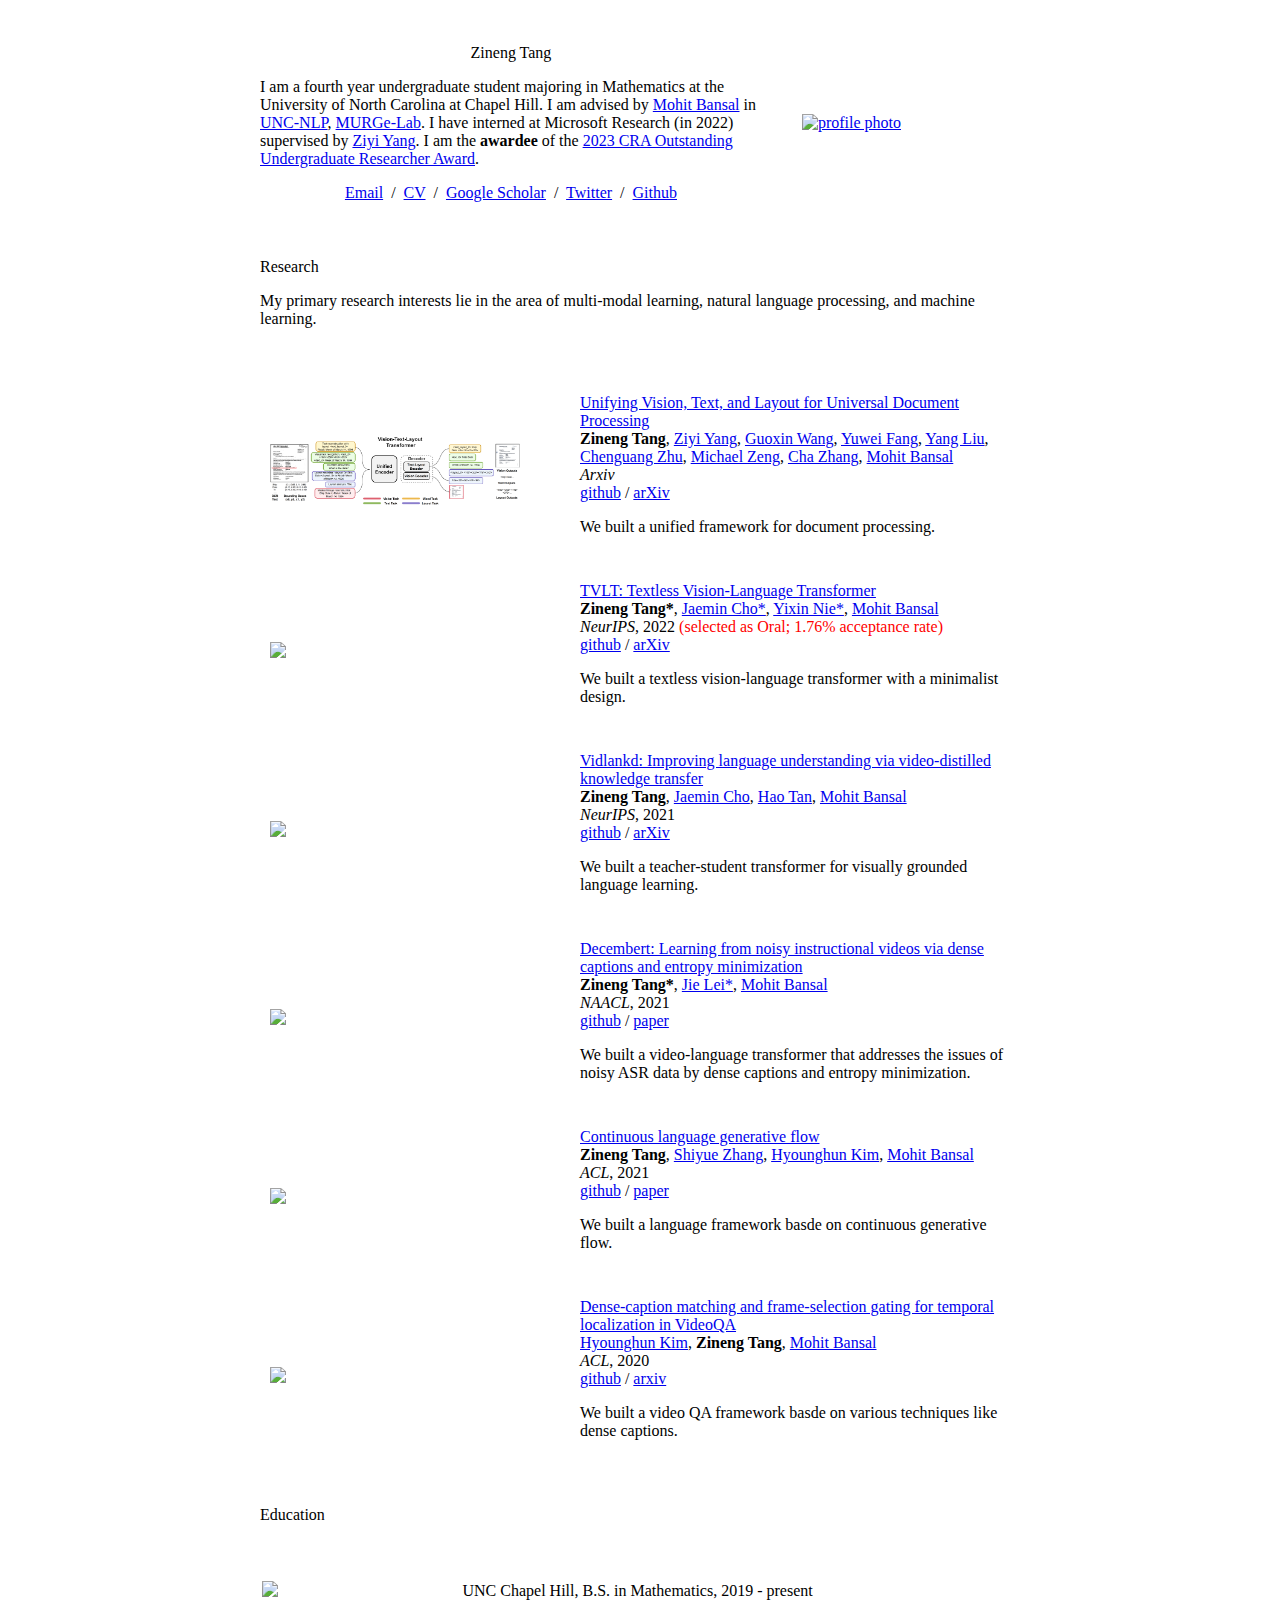
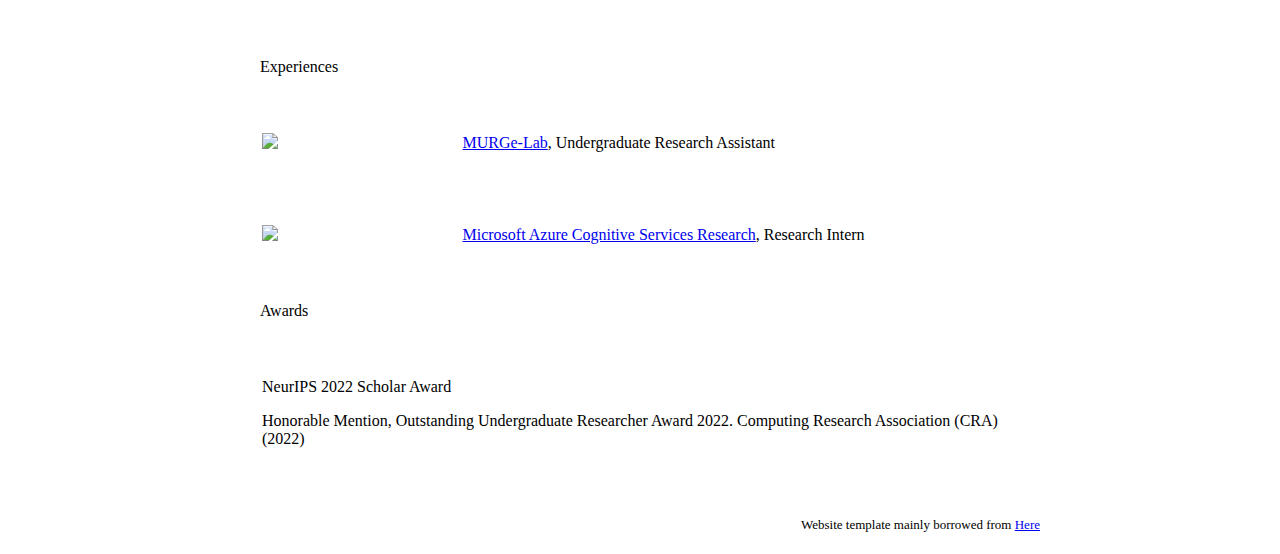
==== index.html @ bf302fe6 "Update index.html" ====
<!DOCTYPE HTML>
<html lang="en"><head><meta http-equiv="Content-Type" content="text/html; charset=UTF-8">

  <title>Zineng Tang</title>
  
  <meta name="author" content="Zineng Tang">
  <meta name="viewport" content="width=device-width, initial-scale=1">
  
  <link rel="stylesheet" type="text/css" href="stylesheet.css">
	<link rel="icon" href="data:image/svg+xml,<svg xmlns=%22http://www.w3.org/2000/svg%22 viewBox=%220 0 100 100%22><text y=%22.9em%22 font-size=%2290%22>🌐</text></svg>">
</head>

<body>
  <table style="width:100%;max-width:800px;border:0px;border-spacing:0;border-collapse:separate;margin-right:auto;margin-left:auto;"><tbody>
    <tr style="padding:0px">
      <td style="padding:0px">
        <table style="width:100%;border:0px;border-spacing:0px;border-collapse:collapse;margin-right:auto;margin-left:auto;"><tbody>
          <tr style="padding:0px">
            <td style="padding:2.5%;width:63%;vertical-align:middle">
              <p style="text-align:center">
                <name>Zineng Tang</name>
              </p>
              <p> I am a fourth year undergraduate student majoring in Mathematics at the University of North Carolina at Chapel Hill.
		          I am advised by <a href="https://www.cs.unc.edu/~mbansal/">Mohit Bansal</a> in <a href="https://nlp.cs.unc.edu/">UNC-NLP</a>, <a href="https://murgelab.cs.unc.edu/">MURGe-Lab</a>. 
	              I have interned at Microsoft Research (in 2022) supervised by <a href="https://scholar.google.com/citations?user=JkyLIM0AAAAJ&hl=en">Ziyi Yang</a>.
		   I am the <strong>awardee</strong> of the <a href="https://cra.org/2023-outstanding-undergraduate-researcher-award-recipients/">2023 CRA Outstanding Undergraduate Researcher Award</a>.
              </p>
              <p style="text-align:center">
                <a href="mailto:zn.tang.terran@gmail.com">Email</a> &nbsp/&nbsp
                <a href="images/CV.pdf">CV</a> &nbsp/&nbsp
                <a href="https://scholar.google.com/citations?user=bZy4vtwAAAAJ&hl=zh-CN">Google Scholar</a> &nbsp/&nbsp
                <a href="https://twitter.com/ZinengTang">Twitter</a> &nbsp/&nbsp
                <a href="https://github.com/zinengtang">Github</a>
              </p>
            </td>
            <td style="padding:2.5%;width:30%;max-width:30%">
              <a href="images/zineng.jpg"><img style="width:100%;max-width:100%" alt="profile photo" src="images/zineng.jpg" class="hoverZoomLink"></a>
            </td>
          </tr>
        </tbody></table>
        <table style="width:100%;border:0px;border-spacing:0px;border-collapse:separate;margin-right:auto;margin-left:auto;"><tbody>
            <tr>
            <td style="padding:20px;width:100%;vertical-align:middle">
              <heading>Research</heading>
              <p>
                My primary research interests lie in the area of multi-modal learning, natural language processing, and machine learning.
              </p>
            </td>
          </tr>
        </tbody></table>
		
        <table style="width:100%;border:0;border-collapse:collapse;border-spacing:0;margin-right:auto;margin-left:auto;"><tbody>
		
				
			  <tr style="vertical-align:left;">
			    <td style="padding:30px;width:35%;vertical-align:center">
				  <img src='images/udop.png' width="250">
			    </td>
			  <td style="padding:30px;width:75%;vertical-align:center">
				<a href="https://arxiv.org/pdf/2212.02623">
				  <papertitle>Unifying Vision, Text, and Layout for Universal Document Processing</papertitle>
				</a>
				<br>
				<strong>Zineng Tang</strong>,
				<a href="https://www.microsoft.com/en-us/research/people/ziyiyang/">Ziyi Yang</a>,
				<a href="https://www.guoxwang.com/">Guoxin Wang</a>,
				<a href="https://www.microsoft.com/en-us/research/people/yuwfan/">Yuwei Fang</a>,
				<a href="https://nlp-yang.github.io/">Yang Liu</a>,
				<a href="https://cs.stanford.edu/people/cgzhu/">Chenguang Zhu</a>,
				<a href="https://www.microsoft.com/en-us/research/people/nzeng/">Michael Zeng</a>,
				<a href="https://www.microsoft.com/en-us/research/people/chazhang/">Cha Zhang</a>,
					<a href="https://www.cs.unc.edu/~mbansal/">Mohit Bansal</a>
				<br>
				<em>Arxiv</em>
				<br>
				<a href="https://github.com/microsoft/UDOP">github</a>
				/
				<a href="https://arxiv.org/pdf/2212.02623">arXiv</a>
				<p></p>
				<p>
				We built a unified framework for document processing.
				</p>
			  </td>
			</tr>
					
          	<tr>
			  <td style="padding:30px;width:35%;vertical-align:middle;padding-top:0px">
				  <img src='images/tvlt.png' width="250">
			  </td>
			  <td style="padding:30px;width:75%;vertical-align:middle;padding-top:0px">
				<a href="https://arxiv.org/abs/2209.14156">
				  <papertitle>TVLT: Textless Vision-Language Transformer</papertitle>
				</a>
				<br>
				<strong>Zineng Tang*</strong>,
				<a href="https://j-min.io/">Jaemin Cho*</a>,
				<a href="https://easonnie.github.io/">Yixin Nie*</a>,
			  <a href="https://www.cs.unc.edu/~mbansal/">Mohit Bansal</a>
				<br>
				<em>NeurIPS</em>, 2022 <span style="color: red">(selected as Oral; 1.76% acceptance rate)</span>
				<br>
				<a href="https://github.com/zinengtang/TVLT">github</a>
				/
				<a href="https://arxiv.org/abs/2209.14156">arXiv</a>
				<p></p>
				<p>
				We built a textless vision-language transformer with a minimalist design.
				</p>
			  </td>
			</tr>
		  
			<tr>
			  <td style="padding:30px;width:35%;vertical-align:middle;padding-top:0px">
				  <img src='images/vidlankd.png' width="250">
			  </td>
			  <td style="padding:30px;width:75%;vertical-align:middle;padding-top:0px">
				<a href="https://arxiv.org/pdf/2107.02681">
				  <papertitle>Vidlankd: Improving language understanding via video-distilled knowledge transfer</papertitle>
				</a>
				<br>
				<strong>Zineng Tang</strong>,
				<a href="https://j-min.io/">Jaemin Cho</a>,
				<a href="https://scholar.google.com/citations?user=OV1Y3FUAAAAJ&hl=en">Hao Tan</a>,
			  <a href="https://www.cs.unc.edu/~mbansal/">Mohit Bansal</a>
				<br>
				<em>NeurIPS</em>, 2021
				<br>
				<a href="https://github.com/zinengtang/VidLanKD">github</a>
				/
				<a href="https://arxiv.org/pdf/2107.02681">arXiv</a>
				<p></p>
				<p>
				We built a teacher-student transformer for visually grounded language learning.
				</p>
			  </td>
			</tr>
			
			<tr>
			  <td style="padding:30px;width:35%;vertical-align:middle;padding-top:0px">
				  <img src='images/decembert.png' width="250">
			  </td>
			  <td style="padding:30px;width:75%;vertical-align:middle;padding-top:0px">
				<a href="https://aclanthology.org/2021.naacl-main.193/">
				  <papertitle>Decembert: Learning from noisy instructional videos via dense captions and entropy minimization</papertitle>
				</a>
				<br>
				<strong>Zineng Tang*</strong>,
				<a href="https://jayleicn.github.io/">Jie Lei*</a>,
			  <a href="https://www.cs.unc.edu/~mbansal/">Mohit Bansal</a>
				<br>
				<em>NAACL</em>, 2021
				<br>
				<a href="https://github.com/zinengtang/DeCEMBERT">github</a>
				/
				<a href="https://aclanthology.org/2021.naacl-main.193/">paper</a>
				<p></p>
				<p>
				We built a video-language transformer that addresses the issues of noisy ASR data by dense captions and entropy minimization.
				</p>
			  </td>
			</tr>		
			<tr>
			  <td style="padding:30px;width:35%;vertical-align:middle;padding-top:0px">
				  <img src='images/flow.png' width="250">
			  </td>
			  <td style="padding:30px;width:75%;vertical-align:middle;padding-top:0px">
				<a href="https://aclanthology.org/2021.acl-long.355/">
				  <papertitle>Continuous language generative flow</papertitle>
				</a>
				<br>
				<strong>Zineng Tang</strong>,
				<a href="https://www.cs.unc.edu/~shiyue/">Shiyue Zhang</a>,
				<a href="https://hyounghk.github.io/">Hyounghun Kim</a>,
			    <a href="https://www.cs.unc.edu/~mbansal/">Mohit Bansal</a>
				<br>
				<em>ACL</em>, 2021
				<br>
				<a href="https://github.com/zinengtang/ContinuousFlowNLG">github</a>
				/
				<a href="https://aclanthology.org/2021.acl-long.355/">paper</a>
				<p></p>
				<p>
				We built a language framework basde on continuous generative flow.
				</p>
			  </td>
			</tr>	
            <tr>
			  <td style="padding:30px;width:35%;vertical-align:middle;padding-top:0px">
				  <img src='images/densecap.png' width="250">
			  </td>
			  <td style="padding:30px;width:75%;vertical-align:middle;padding-top:0px">
				<a href="https://arxiv.org/pdf/2005.06409">
				  <papertitle>Dense-caption matching and frame-selection gating for temporal localization in VideoQA</papertitle>
				</a>
				<br>
				<a href="https://hyounghk.github.io/">Hyounghun Kim</a>,
				<strong>Zineng Tang</strong>,
			    <a href="https://www.cs.unc.edu/~mbansal/">Mohit Bansal</a>
				<br>
				<em>ACL</em>, 2020
				<br>
				<a href="https://github.com/zinengtang/ContinuousFlowNLG">github</a>
				/
				<a href="https://arxiv.org/pdf/2005.06409">arxiv</a>
				<p></p>
				<p>
				We built a video QA framework basde on various techniques like dense captions.
				</p>
			  </td>
			</tr>
        </tbody></table>
		
		<table width="100%" align="center" border="0" cellspacing="0" cellpadding="20"><tbody>
		  <tr>
			<td>
			  <heading>Education</heading>
			</td>
		  </tr>
		</tbody></table>
		<table width="100%" align="center" border="0" cellpadding="20"><tbody>  
			<tr>
				<td style="padding:20px;width:25%;vertical-align:middle"><img width="100" src="images/unc.png"></td>
				<td width="75%" valign="center">
				  <p>UNC Chapel Hill, B.S. in Mathematics, 2019 - present </p>
				</td>
			</tr>	
		</tbody></table>
		
		<table width="100%" align="center" border="0" cellspacing="0" cellpadding="20"><tbody>
		  <tr>
			<td>
			  <heading>Experiences</heading>
			</td>
		  </tr>
		</tbody></table>
		<table width="100%" align="center" border="0" cellpadding="20"><tbody>  
			<tr>
				<td style="padding:20px;width:25%;vertical-align:middle"><img width="100" src="images/murgelab-logo.png"></td>
				<td width="75%" valign="center">
				  <p><a href="https://murgelab.cs.unc.edu/">MURGe-Lab</a>, Undergraduate Research Assistant </p>
				</td>
			</tr>	
			<tr>
				<td style="padding:20px;width:25%;vertical-align:middle"><img width="100" src="images/microsoft.png"></td>
				<td width="75%" valign="center">
				  <p><a href="https://www.microsoft.com/en-us/research/group/cognitive-services-research/">Microsoft Azure Cognitive Services Research</a>, Research Intern </p>
				</td>
			</tr>
		</tbody></table>
		
		<table width="100%" align="center" border="0" cellspacing="0" cellpadding="20"><tbody>
		  <tr>
			<td>
			  <heading>Awards</heading>
			</td>
		  </tr>
		</tbody></table>
		<table width="100%" align="center" border="0" cellpadding="20"><tbody>
							
			<tr>
				<td width="100%" valign="center">
				  <p>NeurIPS 2022 Scholar Award</p>
				  <p>Honorable Mention, Outstanding Undergraduate Researcher Award 2022. Computing Research Association (CRA) (2022)</p>
				</td>
			</tr>
		</tbody></table>	  
        <table style="width:100%;border:0px;border-spacing:0px;border-collapse:separate;margin-right:auto;margin-left:auto;"><tbody>
          <tr>
            <td style="padding:0px">
              <br>
              <p style="text-align:right;font-size:small;">
                Website template mainly borrowed from <a href="https://jonbarron.info/">Here</a>
              </p>
            </td>
          </tr>
        </tbody></table>
      </td>
    </tr>
  </table>
</body>

</html>
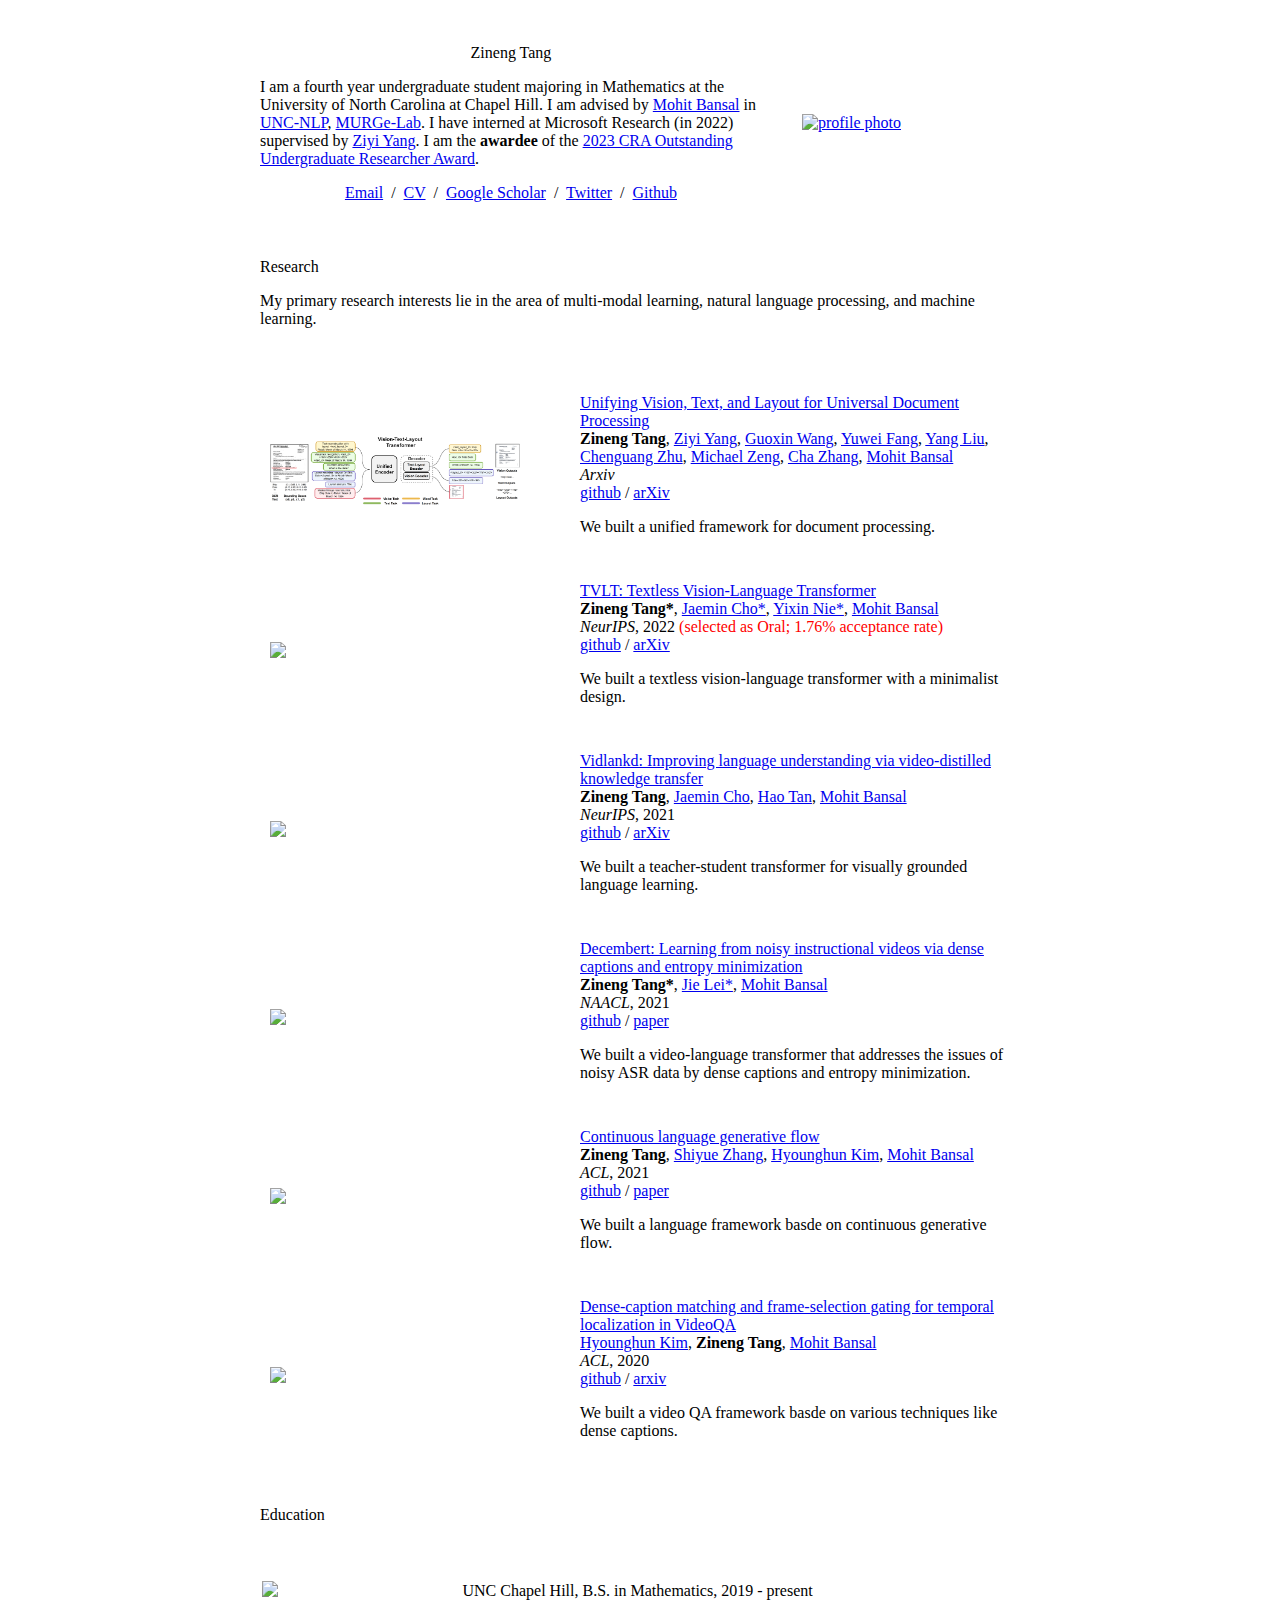
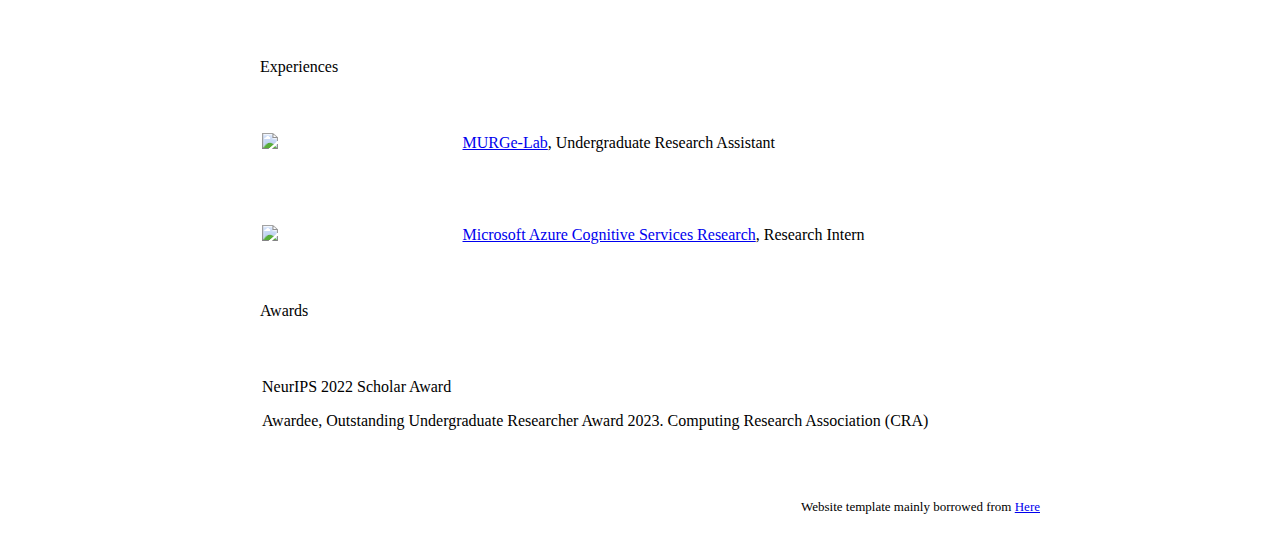
==== commit 6ed09a4c: "Update index.html" ====
--- a/index.html
+++ b/index.html
@@ -260,7 +260,7 @@
 			<tr>
 				<td width="100%" valign="center">
 				  <p>NeurIPS 2022 Scholar Award</p>
-				  <p>Honorable Mention, Outstanding Undergraduate Researcher Award 2022. Computing Research Association (CRA) (2022)</p>
+				  <p>Awardee, Outstanding Undergraduate Researcher Award 2023. Computing Research Association (CRA)</p>
 				</td>
 			</tr>
 		</tbody></table>	  
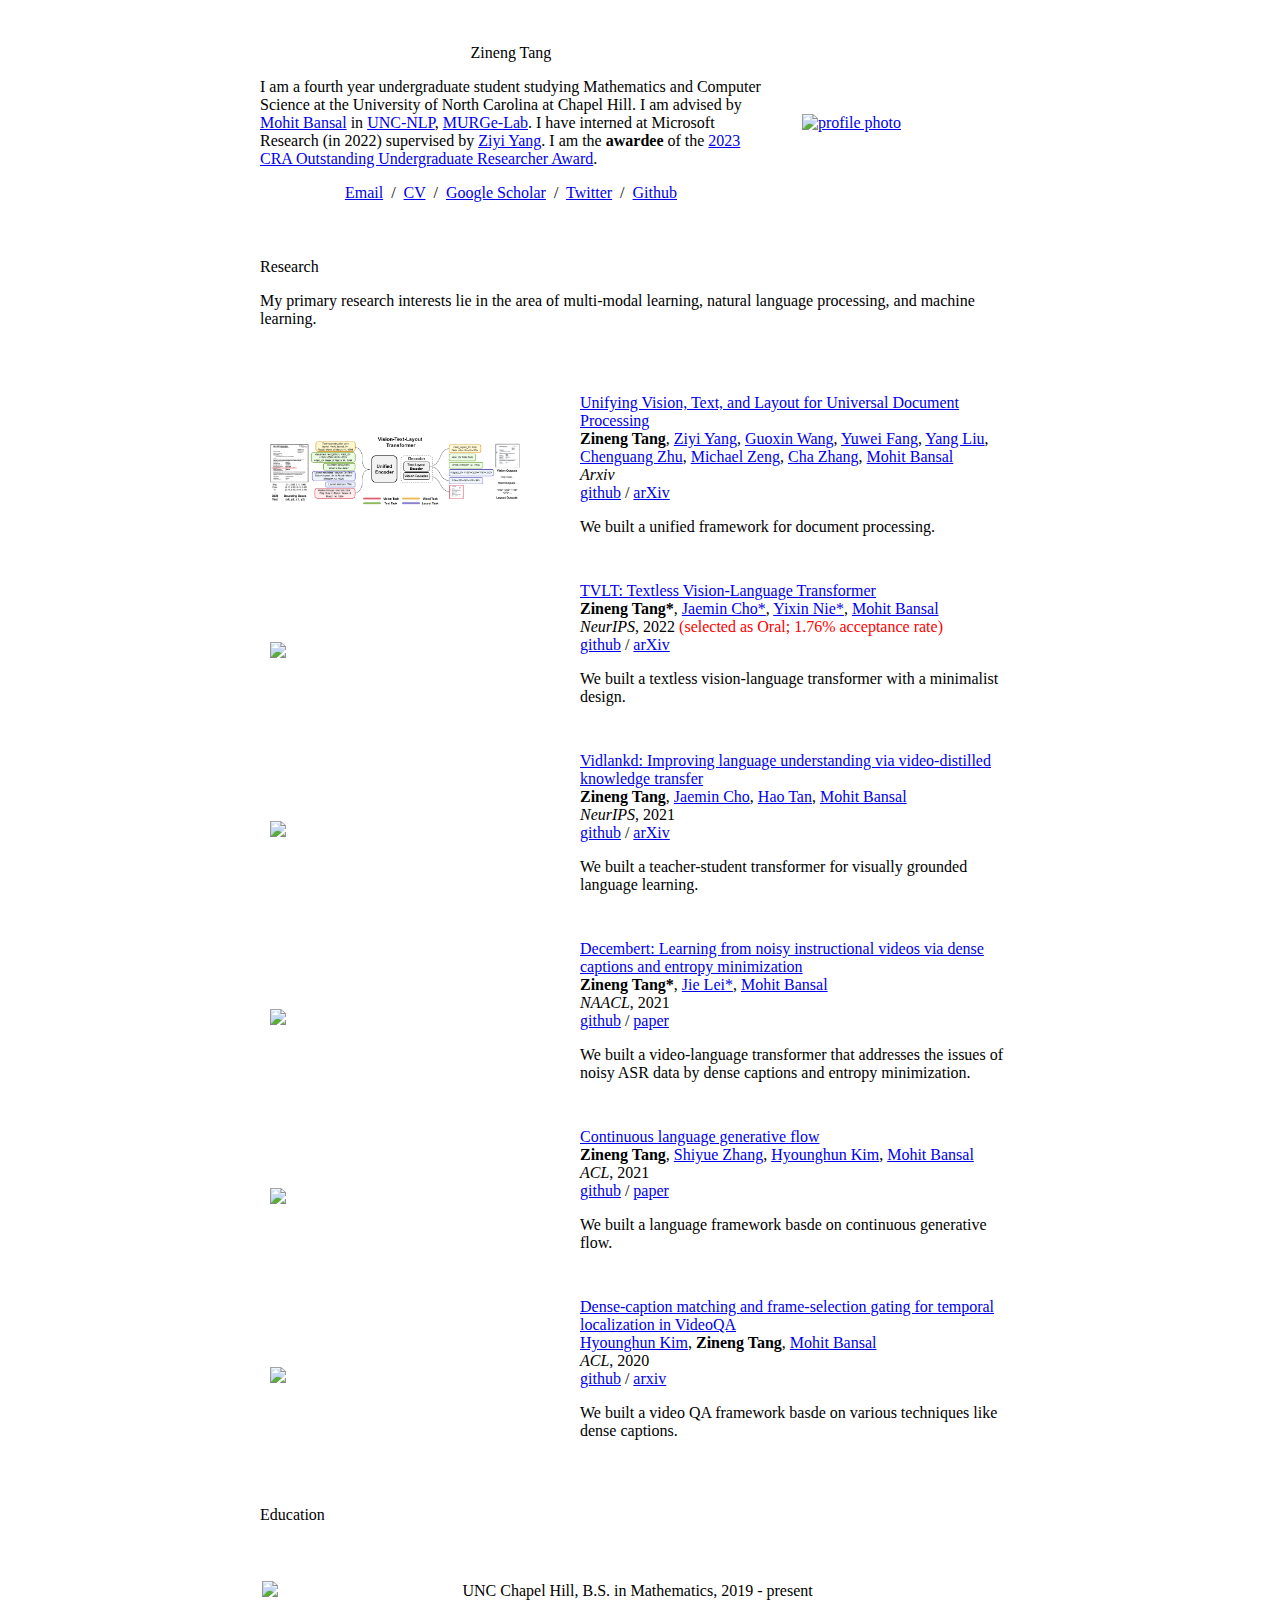
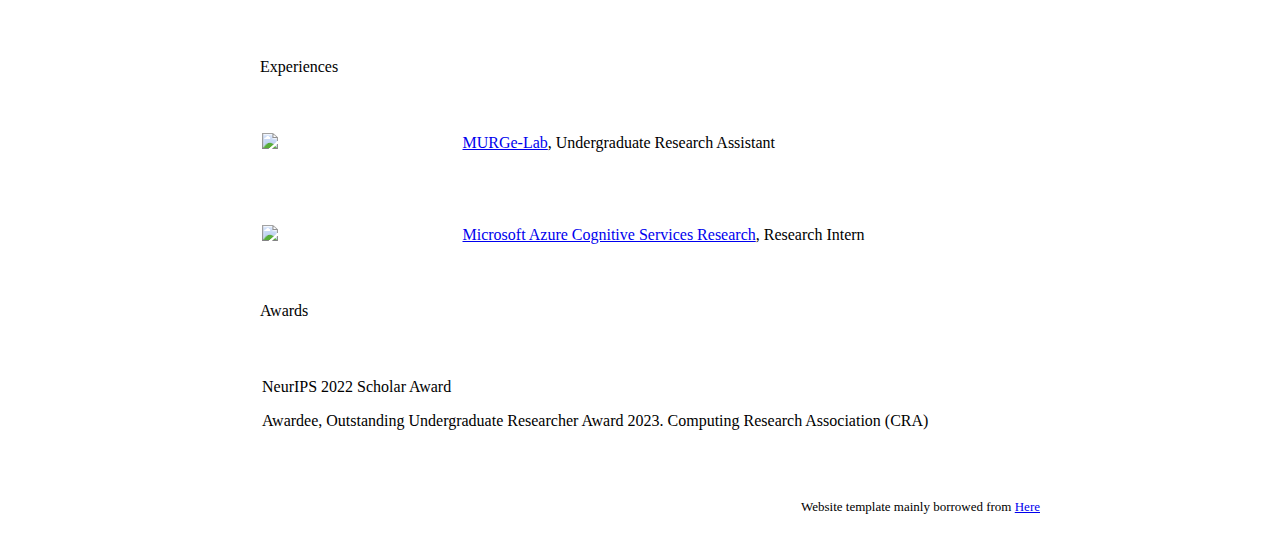
==== commit be26798f: "Update index.html" ====
--- a/index.html
+++ b/index.html
@@ -20,7 +20,7 @@
               <p style="text-align:center">
                 <name>Zineng Tang</name>
               </p>
-              <p> I am a fourth year undergraduate student majoring in Mathematics at the University of North Carolina at Chapel Hill.
+              <p> I am a fourth year undergraduate student studying Mathematics and Computer Science at the University of North Carolina at Chapel Hill.
 		          I am advised by <a href="https://www.cs.unc.edu/~mbansal/">Mohit Bansal</a> in <a href="https://nlp.cs.unc.edu/">UNC-NLP</a>, <a href="https://murgelab.cs.unc.edu/">MURGe-Lab</a>. 
 	              I have interned at Microsoft Research (in 2022) supervised by <a href="https://scholar.google.com/citations?user=JkyLIM0AAAAJ&hl=en">Ziyi Yang</a>.
 		   I am the <strong>awardee</strong> of the <a href="https://cra.org/2023-outstanding-undergraduate-researcher-award-recipients/">2023 CRA Outstanding Undergraduate Researcher Award</a>.
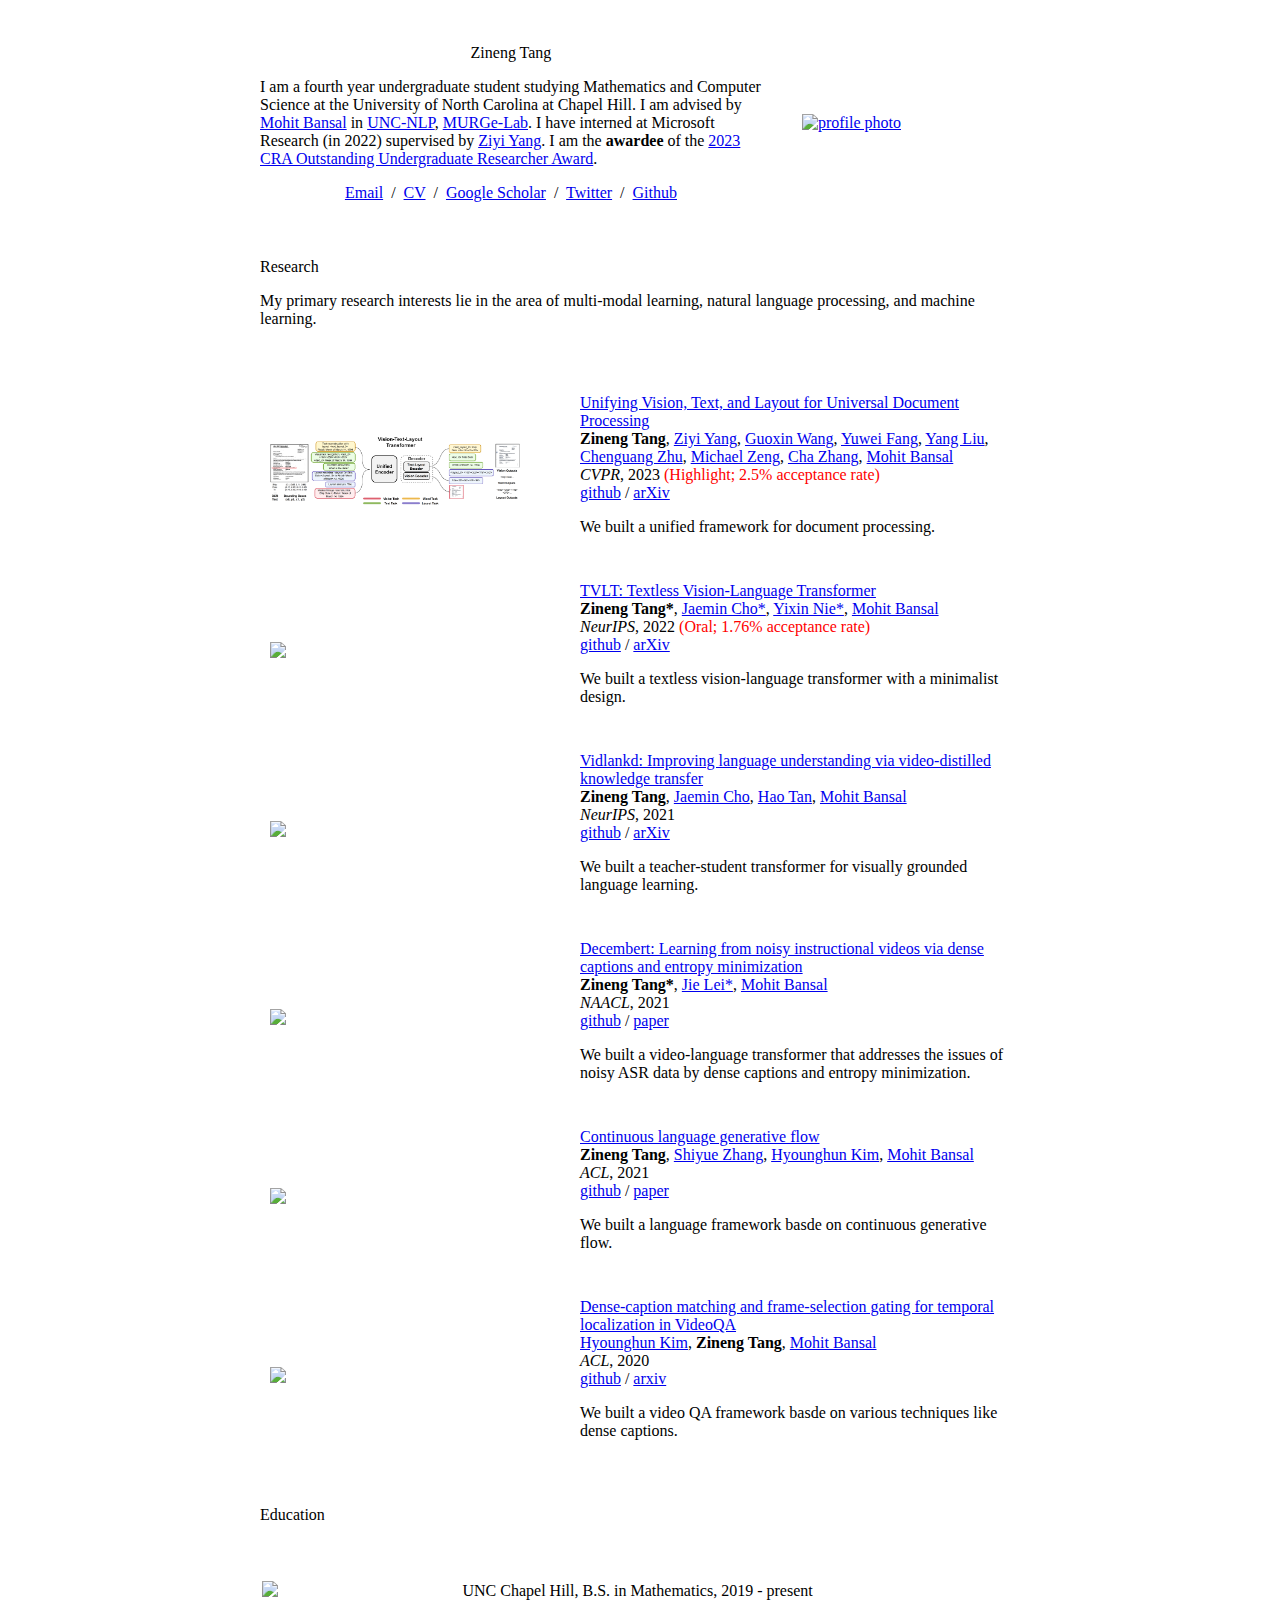
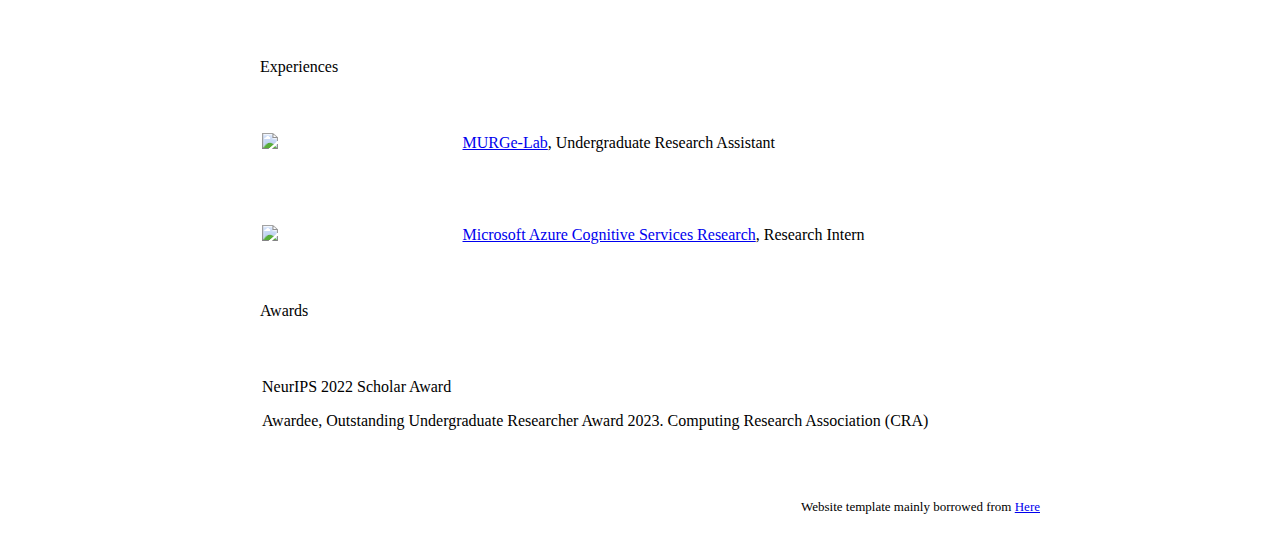
==== commit 0b9a1e76: "Update index.html" ====
--- a/index.html
+++ b/index.html
@@ -71,7 +71,7 @@
 				<a href="https://www.microsoft.com/en-us/research/people/chazhang/">Cha Zhang</a>,
 					<a href="https://www.cs.unc.edu/~mbansal/">Mohit Bansal</a>
 				<br>
-				<em>Arxiv</em>
+				<em>CVPR</em>, 2023 <span style="color: red">(Highlight; 2.5% acceptance rate)</span>
 				<br>
 				<a href="https://github.com/microsoft/UDOP">github</a>
 				/
@@ -97,7 +97,7 @@
 				<a href="https://easonnie.github.io/">Yixin Nie*</a>,
 			  <a href="https://www.cs.unc.edu/~mbansal/">Mohit Bansal</a>
 				<br>
-				<em>NeurIPS</em>, 2022 <span style="color: red">(selected as Oral; 1.76% acceptance rate)</span>
+				<em>NeurIPS</em>, 2022 <span style="color: red">(Oral; 1.76% acceptance rate)</span>
 				<br>
 				<a href="https://github.com/zinengtang/TVLT">github</a>
 				/
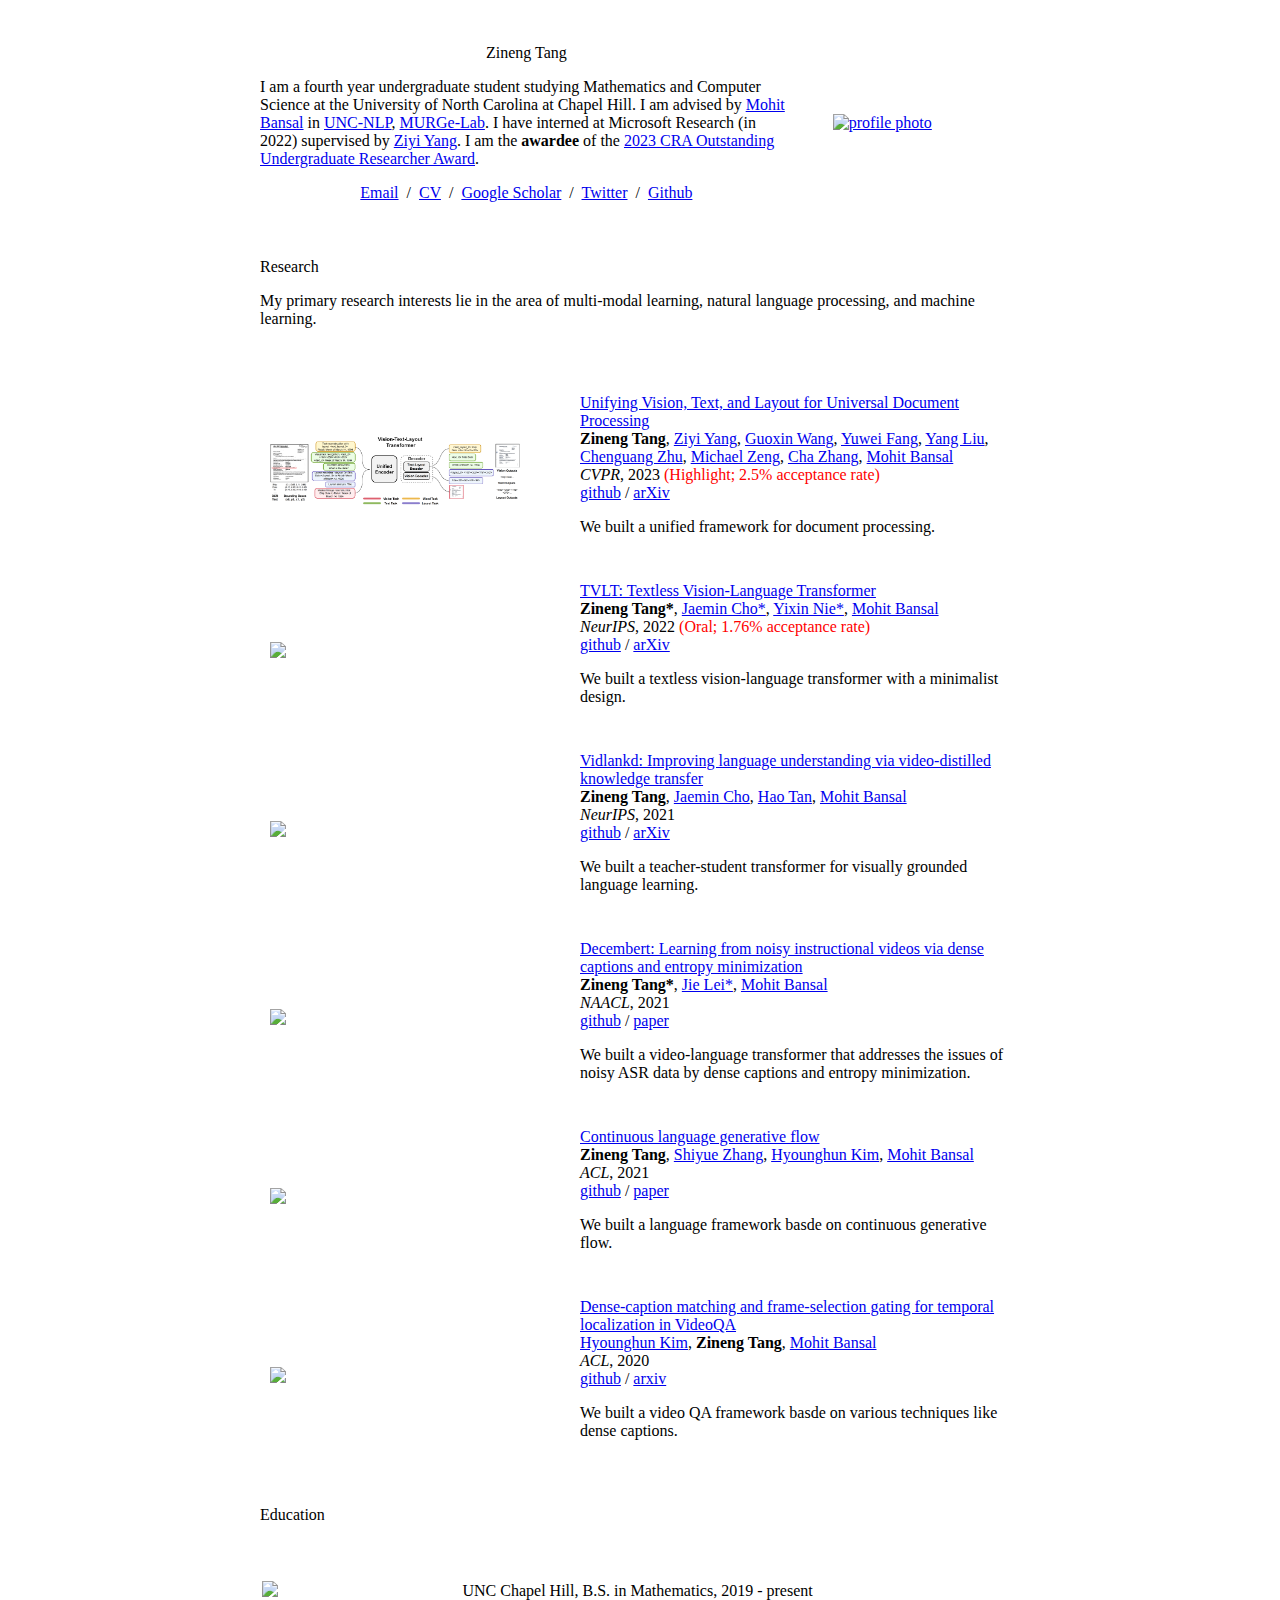
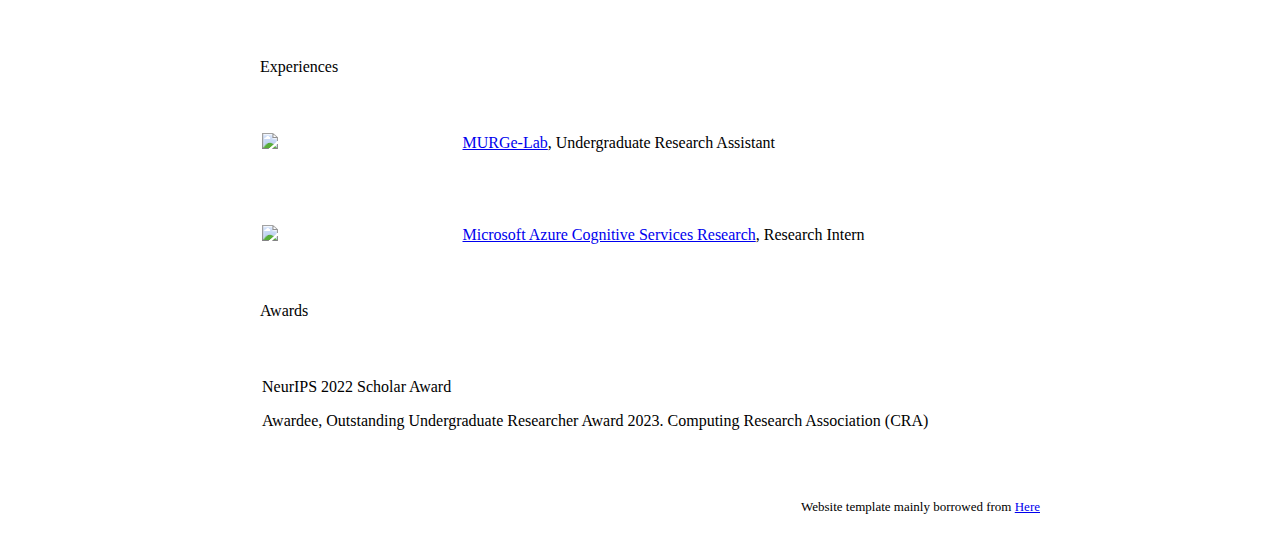
==== commit 2937e15c: "Update index.html" ====
--- a/index.html
+++ b/index.html
@@ -33,7 +33,7 @@
                 <a href="https://github.com/zinengtang">Github</a>
               </p>
             </td>
-            <td style="padding:2.5%;width:30%;max-width:30%">
+            <td style="padding:2.5%;width:25%;max-width:25%">
               <a href="images/zineng.jpg"><img style="width:100%;max-width:100%" alt="profile photo" src="images/zineng.jpg" class="hoverZoomLink"></a>
             </td>
           </tr>
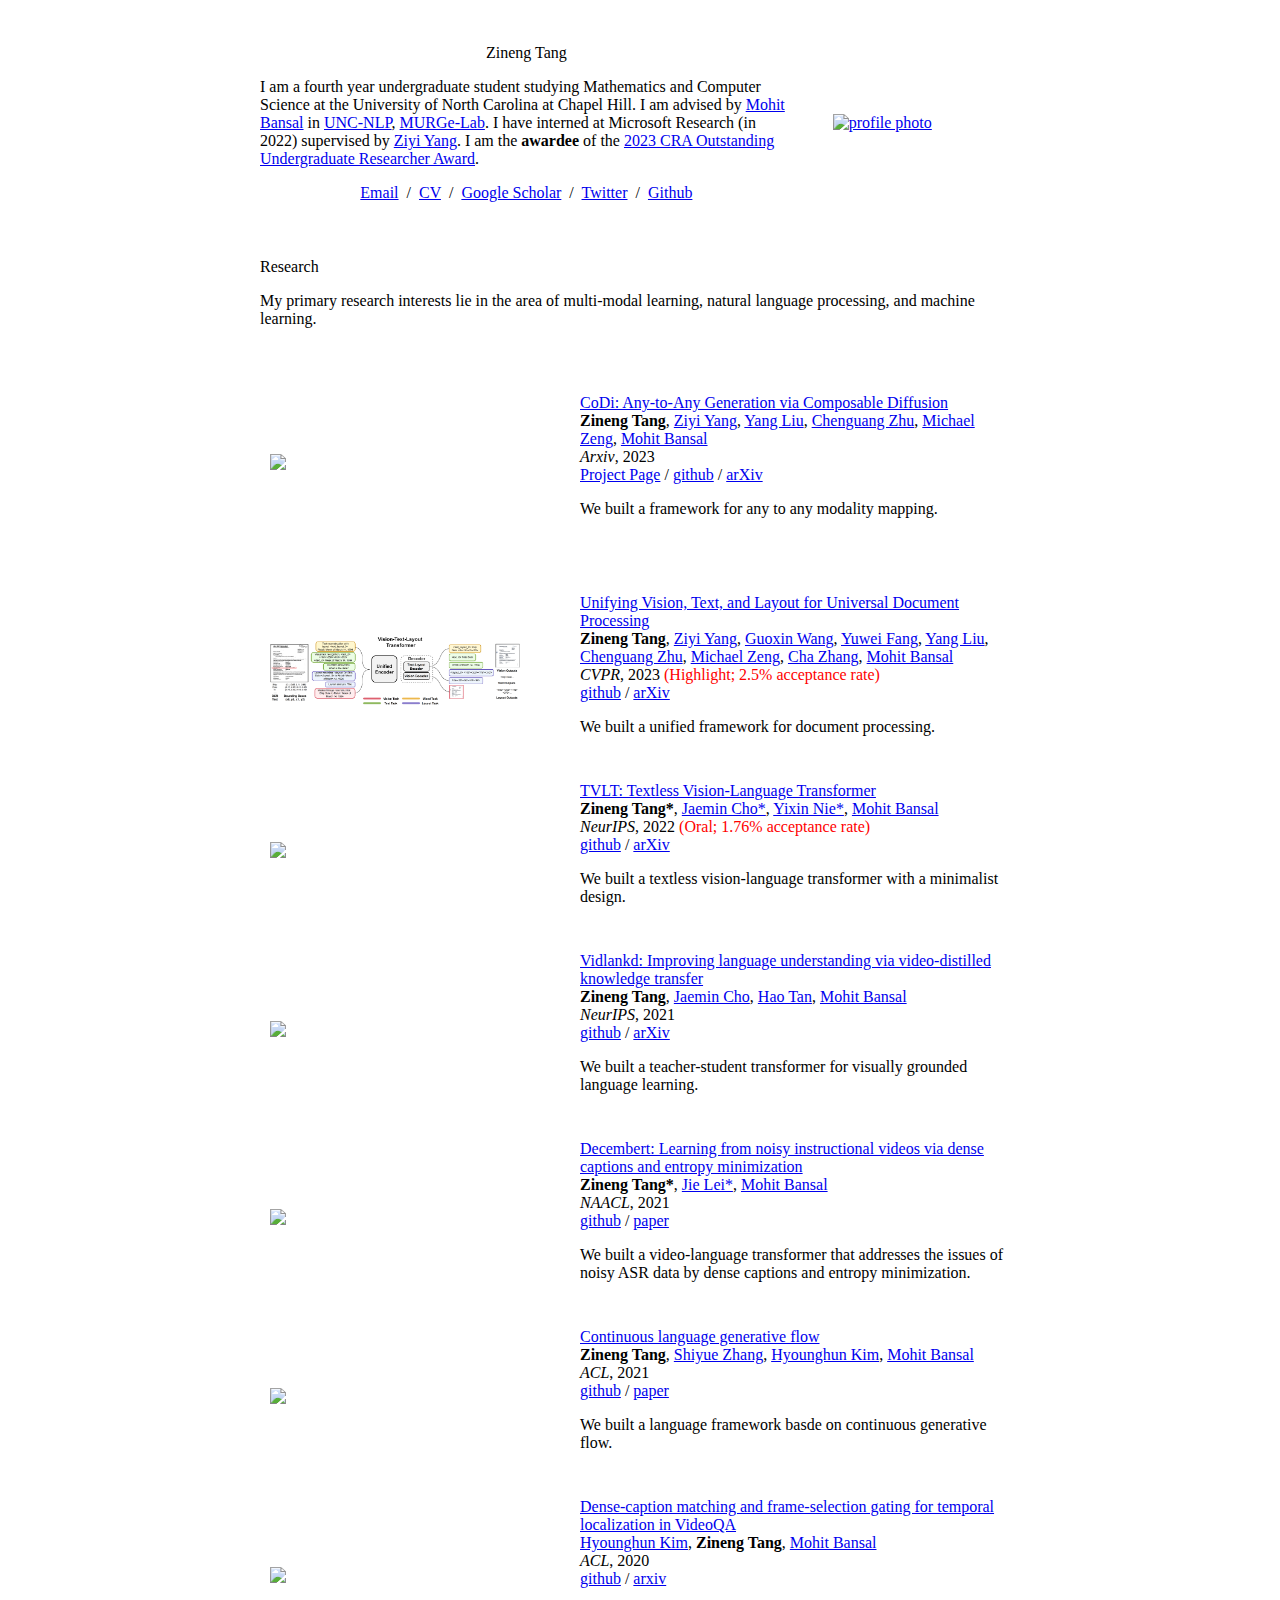
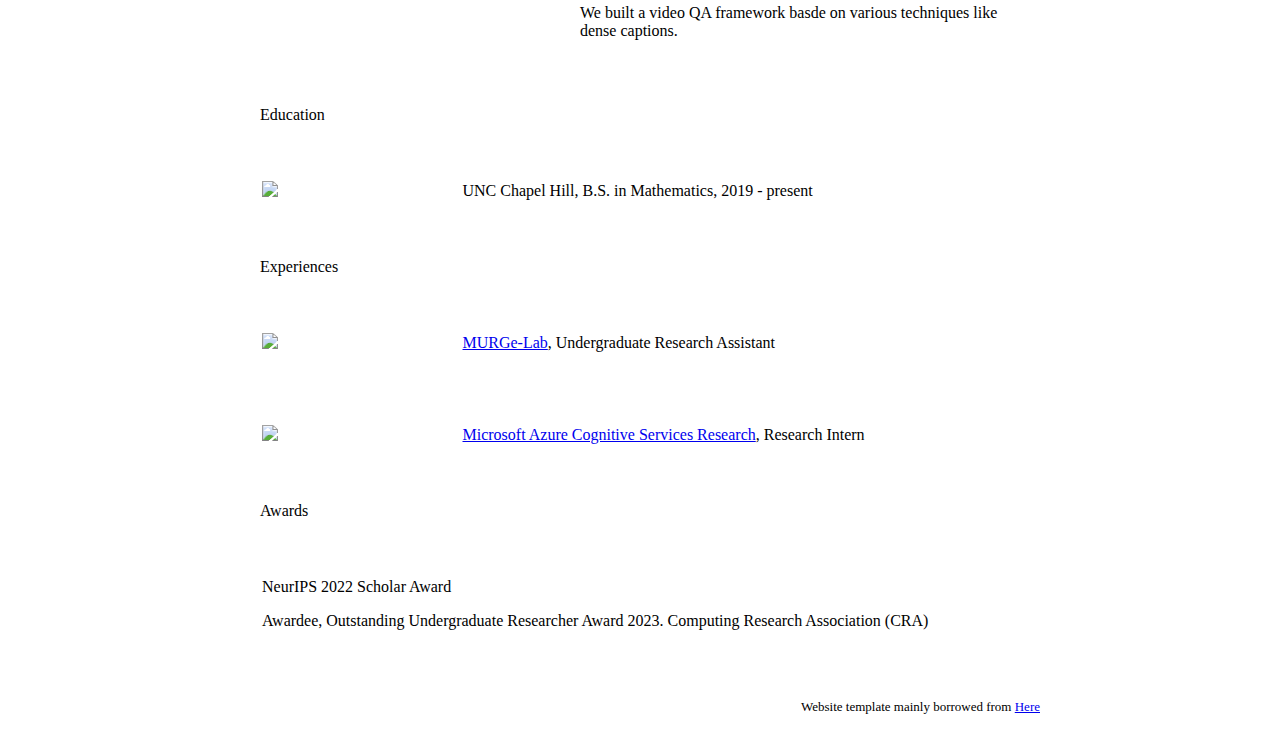
==== commit 2d2545d1: "Update index.html" ====
--- a/index.html
+++ b/index.html
@@ -50,7 +50,37 @@
         </tbody></table>
 		
         <table style="width:100%;border:0;border-collapse:collapse;border-spacing:0;margin-right:auto;margin-left:auto;"><tbody>
-		
+		<tr style="vertical-align:left;">
+			    <td style="padding:30px;width:35%;vertical-align:center">
+				  <img src='images/codi.png' width="250">
+			    </td>
+			  <td style="padding:30px;width:75%;vertical-align:center">
+				<a href="https://arxiv.org/abs/2305.11846">
+				  <papertitle>CoDi: Any-to-Any Generation via Composable Diffusion</papertitle>
+				</a>
+				<br>
+				<strong>Zineng Tang</strong>,
+				<a href="https://www.microsoft.com/en-us/research/people/ziyiyang/">Ziyi Yang</a>,
+				<a href="https://nlp-yang.github.io/">Yang Liu</a>,
+				<a href="https://cs.stanford.edu/people/cgzhu/">Chenguang Zhu</a>,
+				<a href="https://www.microsoft.com/en-us/research/people/nzeng/">Michael Zeng</a>,
+					<a href="https://www.cs.unc.edu/~mbansal/">Mohit Bansal</a>
+				<br>
+				<em>Arxiv</em>, 2023
+				<br>
+				<a href="https://codi-gen.github.io/">Project Page</a>
+				  /
+				<a href="https://github.com/microsoft/i-Code/tree/main/i-Code-V3">github</a>
+				/
+				<a href="https://arxiv.org/abs/2305.11846">arXiv</a>
+				<p></p>
+				<p>
+				We built a framework for any to any modality mapping.
+				</p>
+			  </td>
+			</tr>
+					
+          	<tr>
 				
 			  <tr style="vertical-align:left;">
 			    <td style="padding:30px;width:35%;vertical-align:center">
@@ -73,7 +103,7 @@
 				<br>
 				<em>CVPR</em>, 2023 <span style="color: red">(Highlight; 2.5% acceptance rate)</span>
 				<br>
-				<a href="https://github.com/microsoft/UDOP">github</a>
+				<a href="https://github.com/microsoft/i-Code/tree/main/i-Code-Doc">github</a>
 				/
 				<a href="https://arxiv.org/pdf/2212.02623">arXiv</a>
 				<p></p>
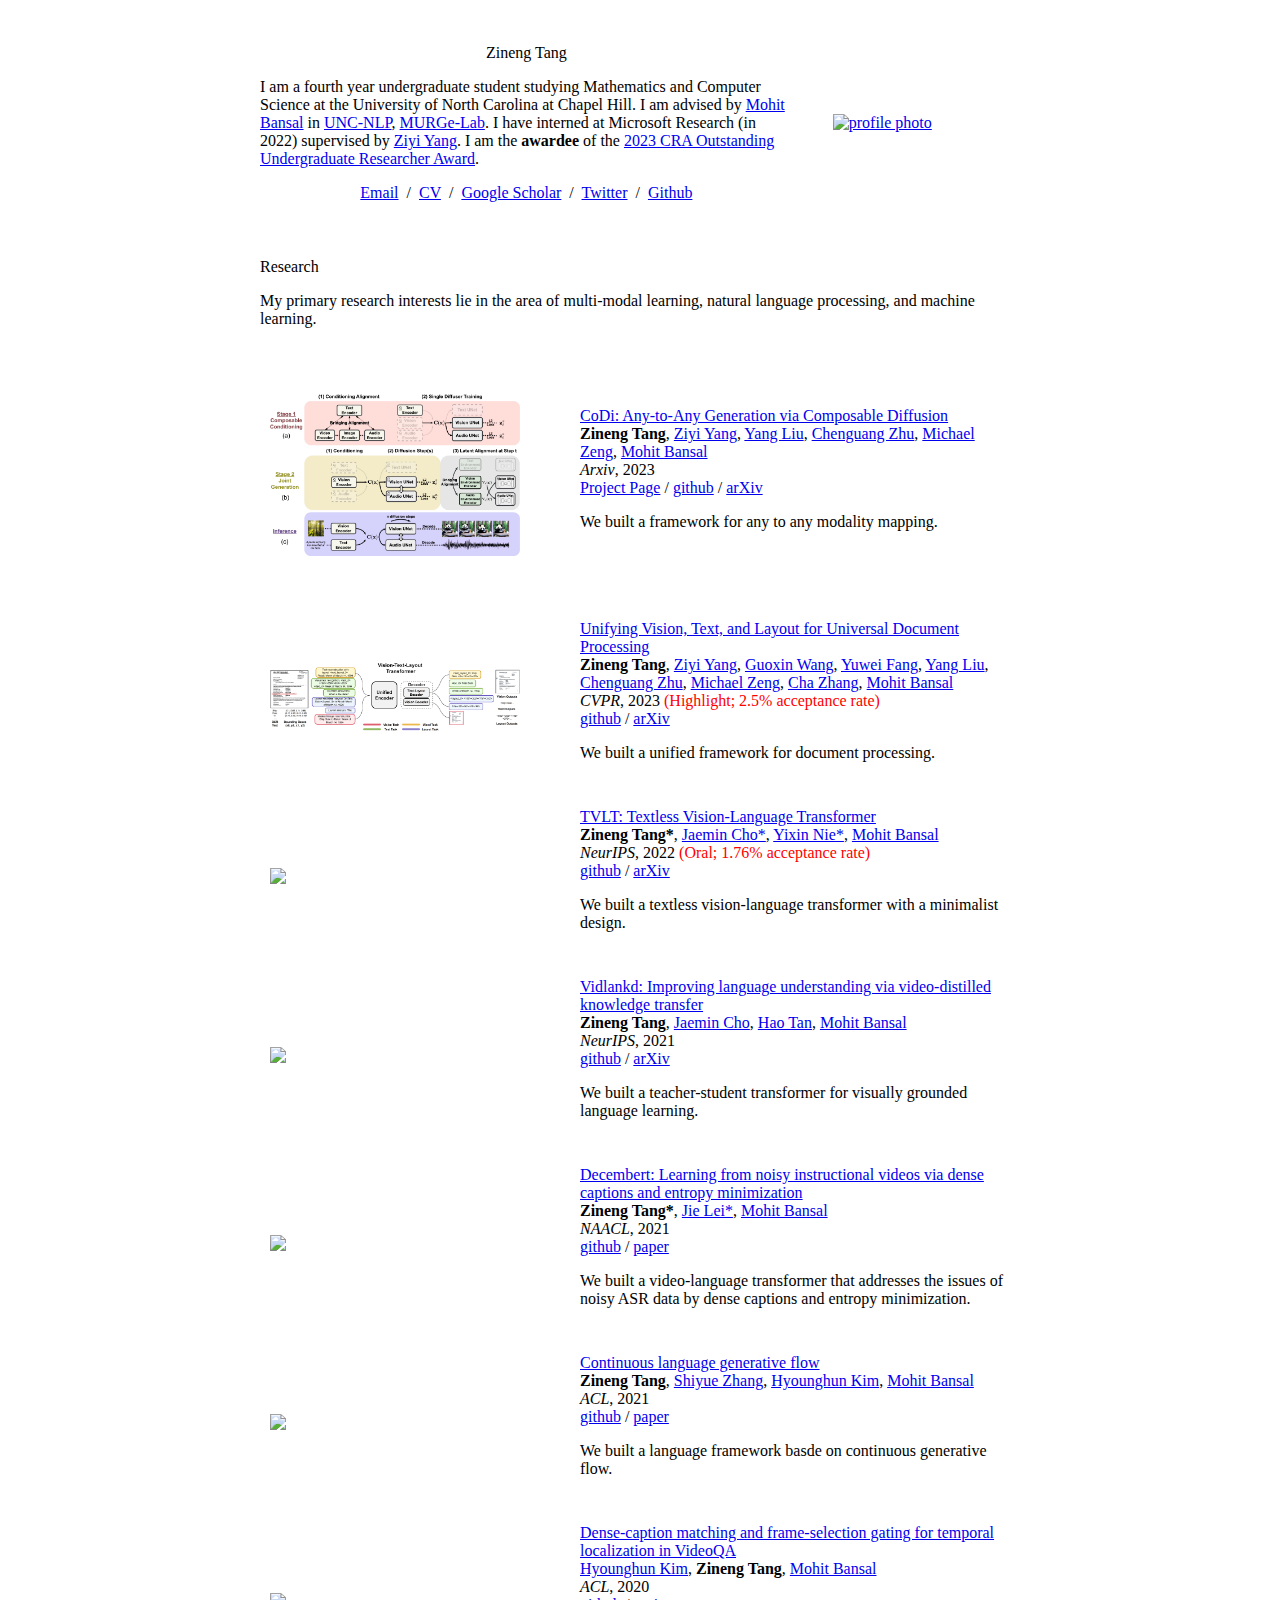
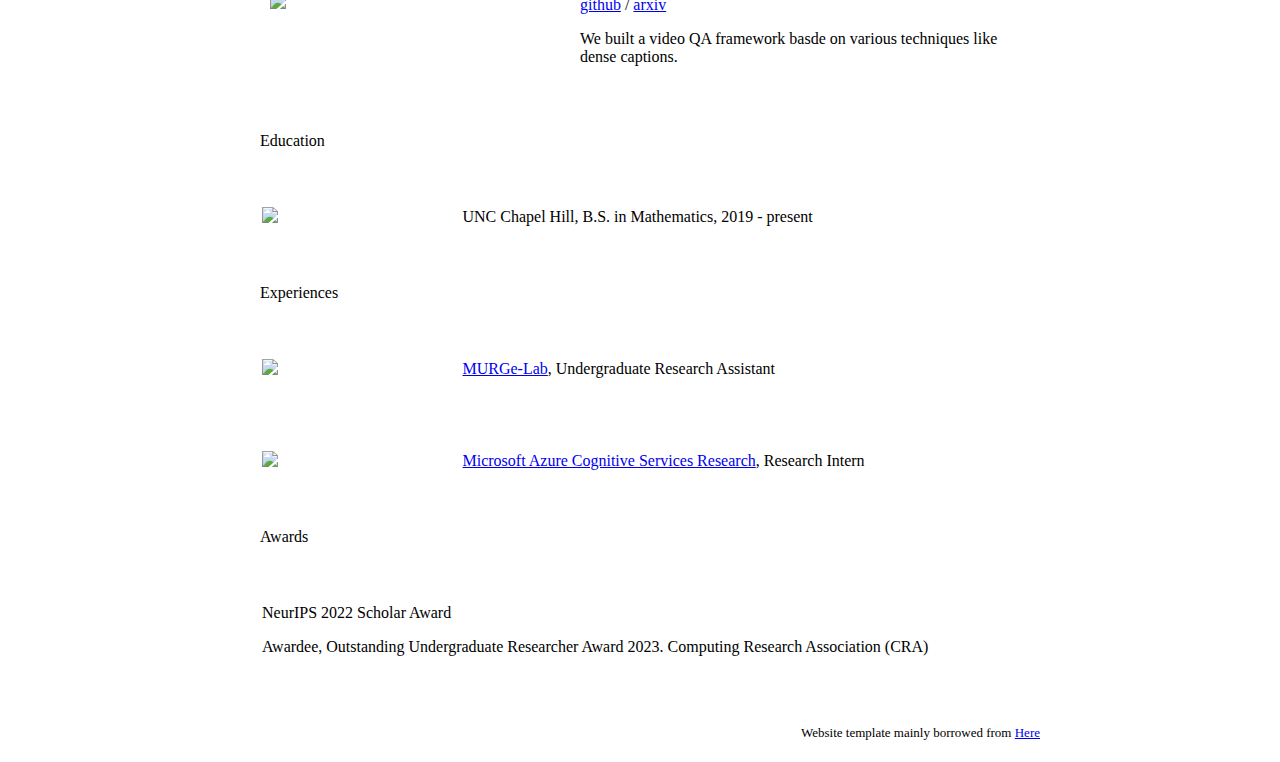
==== commit 7e4be3f0: "Update index.html" ====
--- a/index.html
+++ b/index.html
@@ -52,7 +52,7 @@
         <table style="width:100%;border:0;border-collapse:collapse;border-spacing:0;margin-right:auto;margin-left:auto;"><tbody>
 		<tr style="vertical-align:left;">
 			    <td style="padding:30px;width:35%;vertical-align:center">
-				  <img src='images/codi.png' width="250">
+				  <img src='images/codi.jpg' width="250">
 			    </td>
 			  <td style="padding:30px;width:75%;vertical-align:center">
 				<a href="https://arxiv.org/abs/2305.11846">
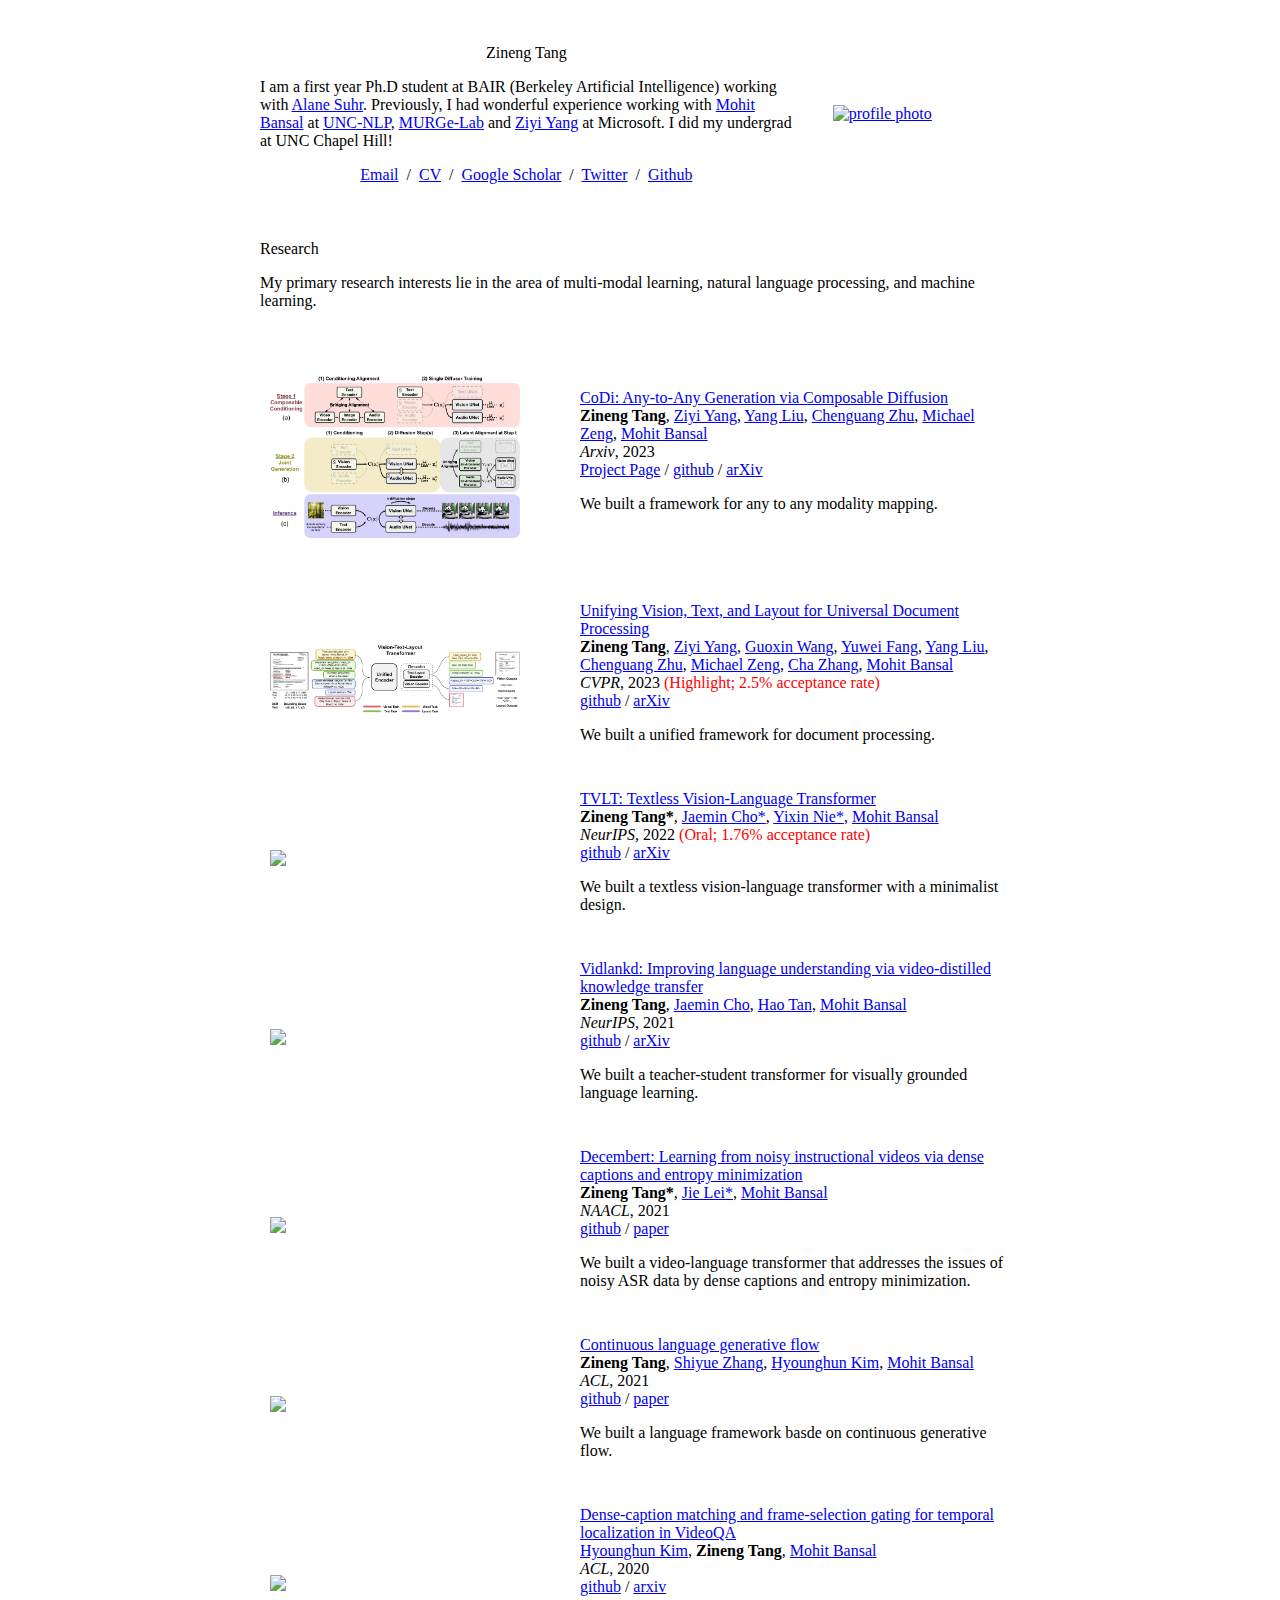
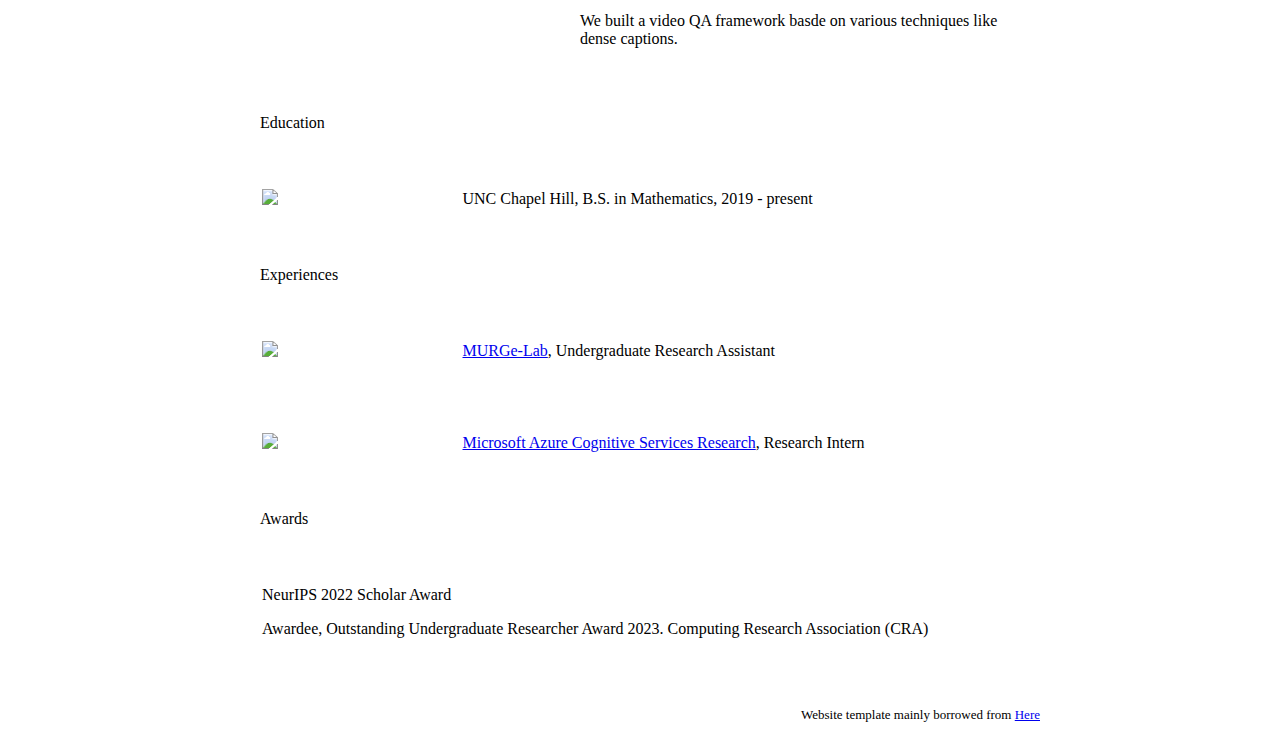
==== commit 2325864a: "Update index.html" ====
--- a/index.html
+++ b/index.html
@@ -20,10 +20,10 @@
               <p style="text-align:center">
                 <name>Zineng Tang</name>
               </p>
-              <p> I am a fourth year undergraduate student studying Mathematics and Computer Science at the University of North Carolina at Chapel Hill.
-		          I am advised by <a href="https://www.cs.unc.edu/~mbansal/">Mohit Bansal</a> in <a href="https://nlp.cs.unc.edu/">UNC-NLP</a>, <a href="https://murgelab.cs.unc.edu/">MURGe-Lab</a>. 
-	              I have interned at Microsoft Research (in 2022) supervised by <a href="https://scholar.google.com/citations?user=JkyLIM0AAAAJ&hl=en">Ziyi Yang</a>.
-		   I am the <strong>awardee</strong> of the <a href="https://cra.org/2023-outstanding-undergraduate-researcher-award-recipients/">2023 CRA Outstanding Undergraduate Researcher Award</a>.
+              <p>  I am a first year Ph.D student at BAIR (Berkeley Artificial Intelligence) working with <a href="https://www.alanesuhr.com/">Alane Suhr</a>.
+		   Previously, I had wonderful experience working with <a href="https://www.cs.unc.edu/~mbansal/">Mohit Bansal</a> at <a href="https://nlp.cs.unc.edu/">UNC-NLP</a>, <a href="https://murgelab.cs.unc.edu/">MURGe-Lab</a> 
+	           and <a href="https://ziyi-yang.github.io/">Ziyi Yang</a> at Microsoft. I did my undergrad at UNC Chapel Hill!
+<!-- 		   I am the <strong>awardee</strong> of the <a href="https://cra.org/2023-outstanding-undergraduate-researcher-award-recipients/">2023 CRA Outstanding Undergraduate Researcher Award</a>. -->
               </p>
               <p style="text-align:center">
                 <a href="mailto:zn.tang.terran@gmail.com">Email</a> &nbsp/&nbsp
